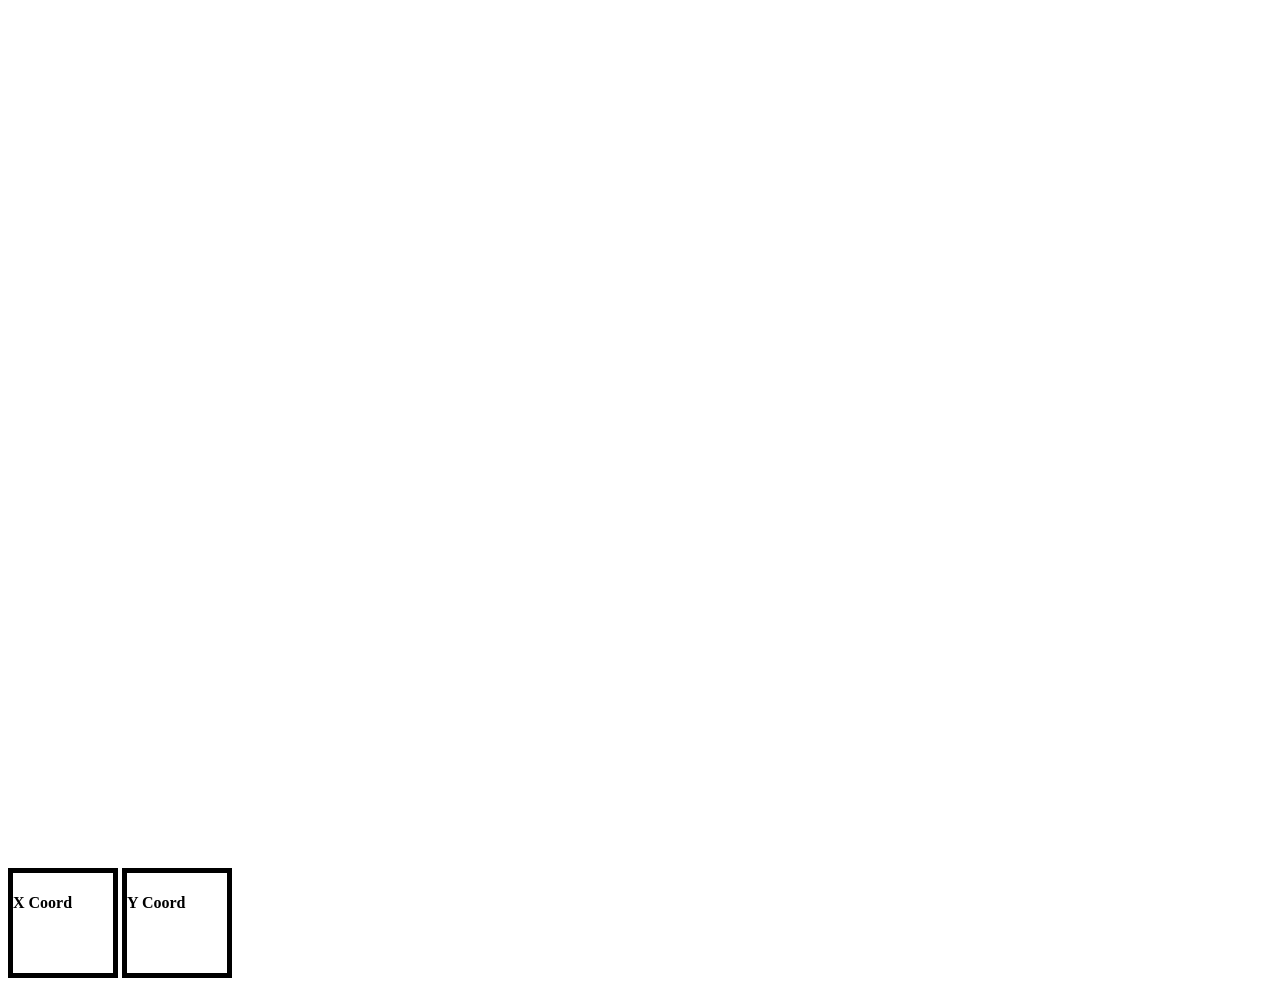
==== index.html @ d4c6aecc "Init" ====
<!DOCTYPE html>
<html lang="en">
<head>
    <meta charset="UTF-8">
    <meta http-equiv="X-UA-Compatible" content="IE=edge">
    <meta name="viewport" content="width=device-width, initial-scale=1.0">
    <link rel="stylesheet" href="style.css">
    <title>V Rising Coordinates</title>
</head>
<body>
    <div id="x-coord"><h4>X Coord</h4><span id="x-c"></span></div>
    <div id="y-coord"><h4>Y Coord</h4><span id="y-c"></span></div>
    <img src="img/VRisingWorld.png" alt="WorldMap" srcset="" style="display: None;" id="Map">
    <canvas id="myCanvas" width="900" height="900"></canvas>
    <script src="script.js"></script>
</body>
</html>
---- style.css ----
#x-coord, #y-coord {
    display: inline-block;
    width: 100px;
    height: 100px;
    border: 5px solid black;
}

#x-c, #y-c {
    font-size: large;
    font-weight: 900;
}
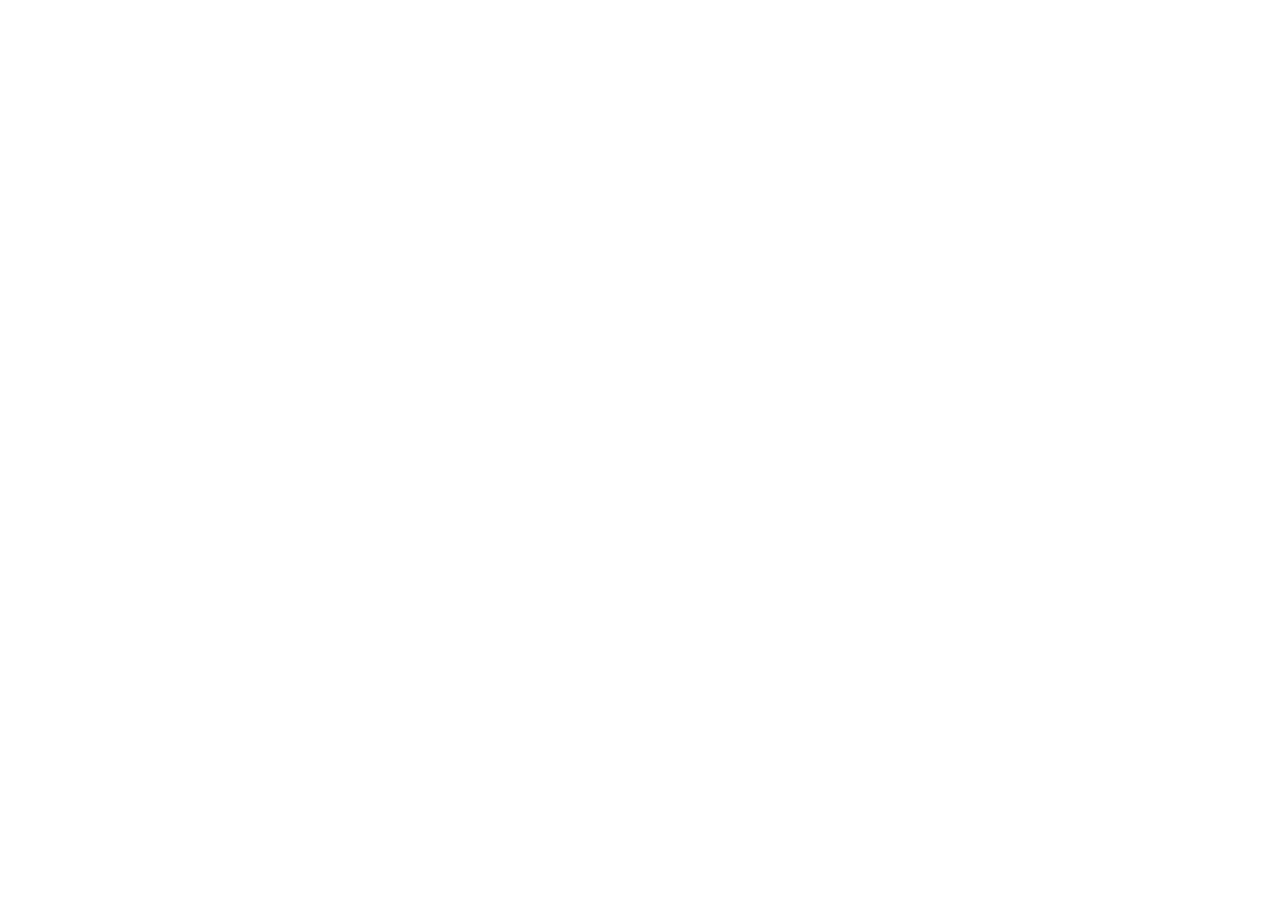
==== commit ad273b38: "Add files via upload" ====
--- a/index.html
+++ b/index.html
@@ -1,17 +1,59 @@
-<!DOCTYPE html>
-<html lang="en">
-<head>
-    <meta charset="UTF-8">
-    <meta http-equiv="X-UA-Compatible" content="IE=edge">
-    <meta name="viewport" content="width=device-width, initial-scale=1.0">
-    <link rel="stylesheet" href="style.css">
-    <title>V Rising Coordinates</title>
-</head>
-<body>
-    <div id="x-coord"><h4>X Coord</h4><span id="x-c"></span></div>
-    <div id="y-coord"><h4>Y Coord</h4><span id="y-c"></span></div>
-    <img src="img/VRisingWorld.png" alt="WorldMap" srcset="" style="display: None;" id="Map">
-    <canvas id="myCanvas" width="900" height="900"></canvas>
-    <script src="script.js"></script>
-</body>
-</html>+<!DOCTYPE html>
+<html>
+<head>
+  <!--
+    If you are serving your web app in a path other than the root, change the
+    href value below to reflect the base path you are serving from.
+
+    The path provided below has to start and end with a slash "/" in order for
+    it to work correctly.
+
+    For more details:
+    * https://developer.mozilla.org/en-US/docs/Web/HTML/Element/base
+
+    This is a placeholder for base href that will be replaced by the value of
+    the `--base-href` argument provided to `flutter build`.
+  -->
+  <base href="/">
+
+  <meta charset="UTF-8">
+  <meta content="IE=Edge" http-equiv="X-UA-Compatible">
+  <meta name="description" content="A new Flutter project.">
+
+  <!-- iOS meta tags & icons -->
+  <meta name="apple-mobile-web-app-capable" content="yes">
+  <meta name="apple-mobile-web-app-status-bar-style" content="black">
+  <meta name="apple-mobile-web-app-title" content="v_rising_site">
+  <link rel="apple-touch-icon" href="icons/Icon-192.png">
+
+  <!-- Favicon -->
+  <link rel="icon" type="image/png" href="favicon.png"/>
+
+  <title>v_rising_site</title>
+  <link rel="manifest" href="manifest.json">
+
+  <script>
+    // The value below is injected by flutter build, do not touch.
+    var serviceWorkerVersion = "1101617350";
+  </script>
+  <!-- This script adds the flutter initialization JS code -->
+  <script src="flutter.js" defer></script>
+</head>
+<body>
+  <script>
+    window.addEventListener('load', function(ev) {
+      // Download main.dart.js
+      _flutter.loader.loadEntrypoint({
+        serviceWorker: {
+          serviceWorkerVersion: serviceWorkerVersion,
+        },
+        onEntrypointLoaded: function(engineInitializer) {
+          engineInitializer.initializeEngine().then(function(appRunner) {
+            appRunner.runApp();
+          });
+        }
+      });
+    });
+  </script>
+</body>
+</html>
